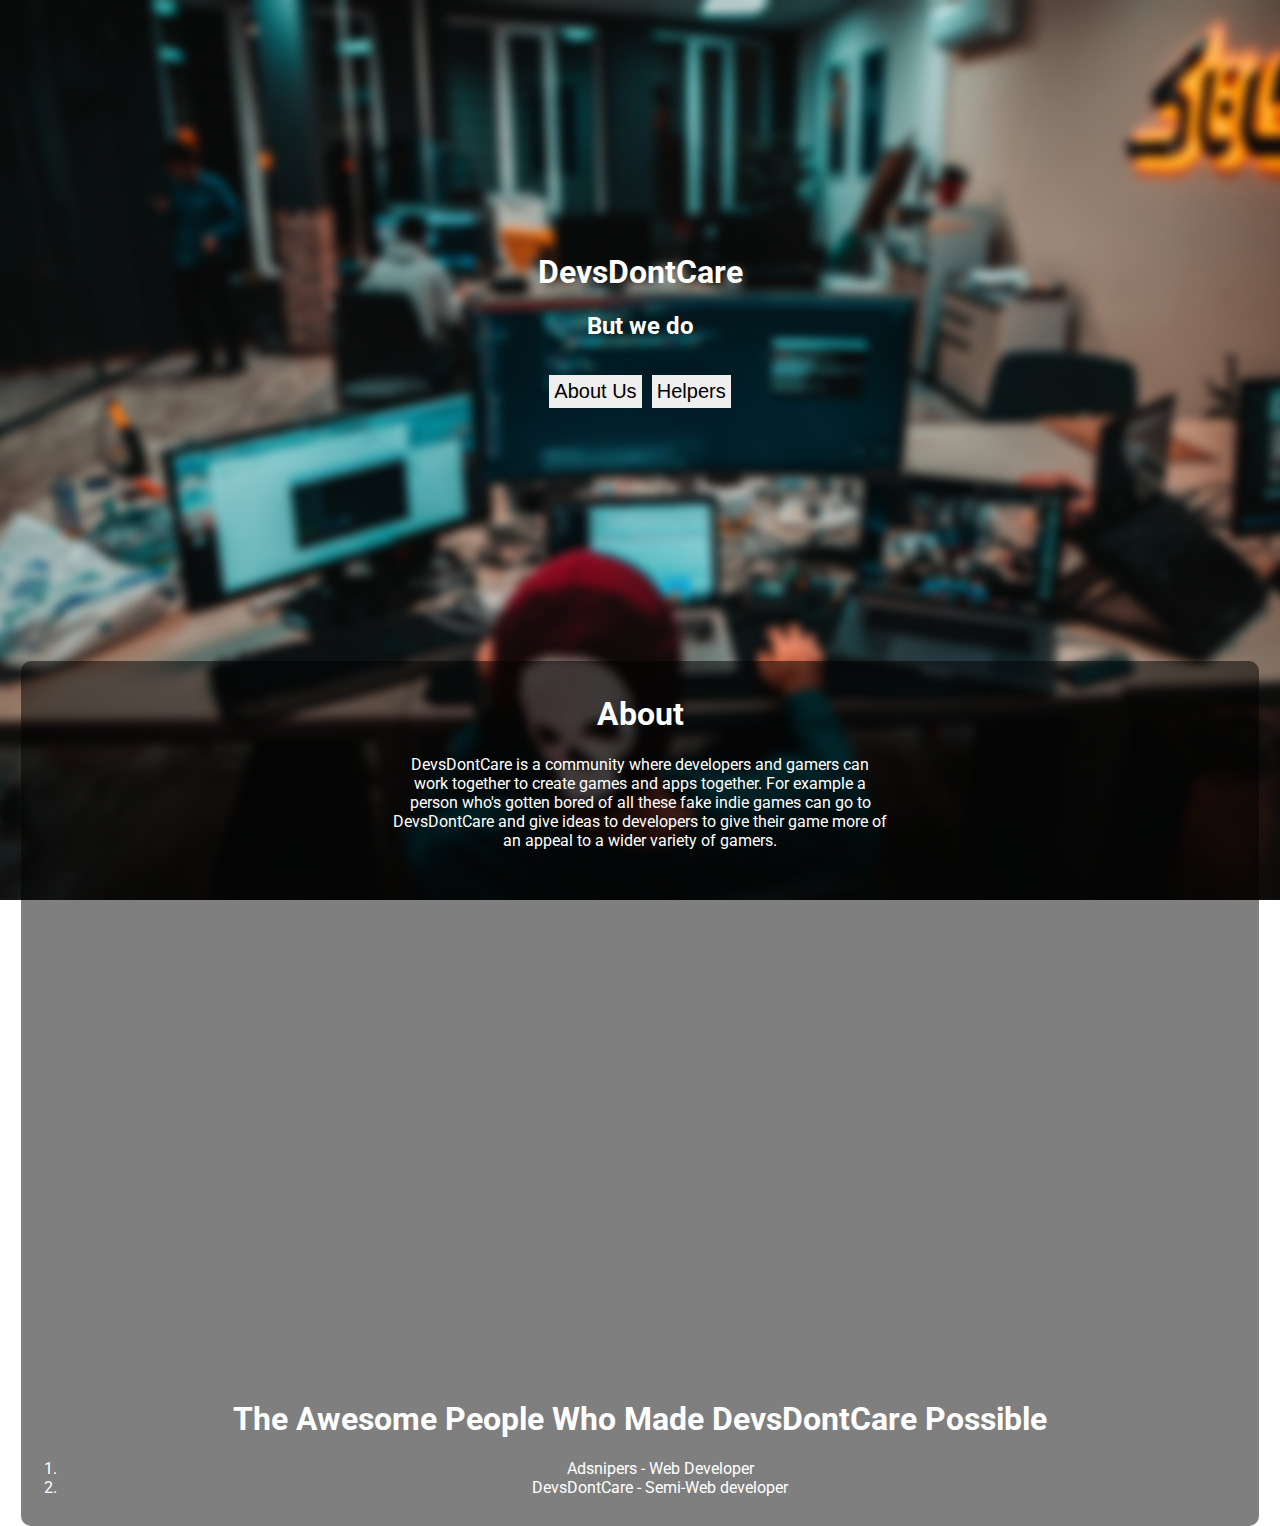
==== index.html @ bd60346b "Changed My name is Index.html and updated paragraph" ====
<html>

<head>
    <title>DevsDontCare | Home</title>
    <!--Title of the site that shows in the sites tab-->
    <link rel="stylesheet" type="text/css" href="master.css">
    <!--Links index.html and index.css togther-->
</head>

<body>
    <!--Write the sites code in here :)-->
    <div class="bg-image"></div>
    <div id="header">
        <h1 class="header">DevsDontCare</h1>
        <h2 class="subtitle">But we do</h2>
        <center>
            <button><a href="#about">About Us</a></button><button><a href="#helpers">Helpers</a></button>
        </center>
    </div>
    <center>
        <div id="body">

            <a id="about"></a>
            <h1 class="aboutTtile">About</h1>
            <p>DevsDontCare is a community where developers and gamers can work together to create games and apps together. For example a person who's gotten bored of all these fake indie games can go to DevsDontCare and give ideas to developers to give their game more of an appeal to a wider variety of gamers.</p>
            <iframe src="https://discordapp.com/widget?id=685242512113270838&theme=dark" width="350" height="500"
                allowtransparency="true" frameborder="0"></iframe>
            <div id="helpers">
                <a id="helpers"></a>
                <h1>The Awesome People Who Made DevsDontCare Possible</h1>
                <ol>
                    <li><a href="https://adsnipers.rf.gd">Adsnipers - Web Developer</a></li>
                    <li>DevsDontCare - Semi-Web developer</li>
                </ol>
            </div>
        </div>
    </center>
</body>

</html>
---- master.css ----
@import url('https://fonts.googleapis.com/css?family=Roboto:300&display=swap');

body {
    height: 100%;
    font-family: 'roboto';
    background-image: url(bg.jpg);
    background-position: center;
    background-repeat: no-repeat;
    background-size: cover;
    background-attachment: fixed;
}

#header {
    margin-top: 20%;
    margin-left: 30%;
    margin-right: 30%;
    color: white;
}

#header .header {
    text-align: center;
}

#header .subtitle {
    text-align: center;
}

#header .paragraph {
    text-align: center;
}

#header button {
    border: none;
    padding: 1%;
    margin-top: 3%;
    margin-right: 1%;
    margin-left: 1%;
}

#header button a {
    text-decoration: none;
    color: black;
    font-size: 20px;
}

#body {
    padding-top: 1%;
    margin-top: 20%;
    margin-left: 1%;
    margin-right: 1%;
    background-color: rgba(0, 0, 0, 0.5);
    border-radius: 10px;
    color: white;
    padding-bottom: 1%;
}

#body p {
    margin-left: 30%;
    margin-right: 30%;
}

#helpers {
    padding-top: 1%;
}

#helpers a {
    text-decoration: none;
    color: white;
}

#litchat {
    color: white;
    margin-top: 10%;
}

#litchat iframe {
    border: none;
}

#litchat a {
    color: white;
    text-decoration: none;
}
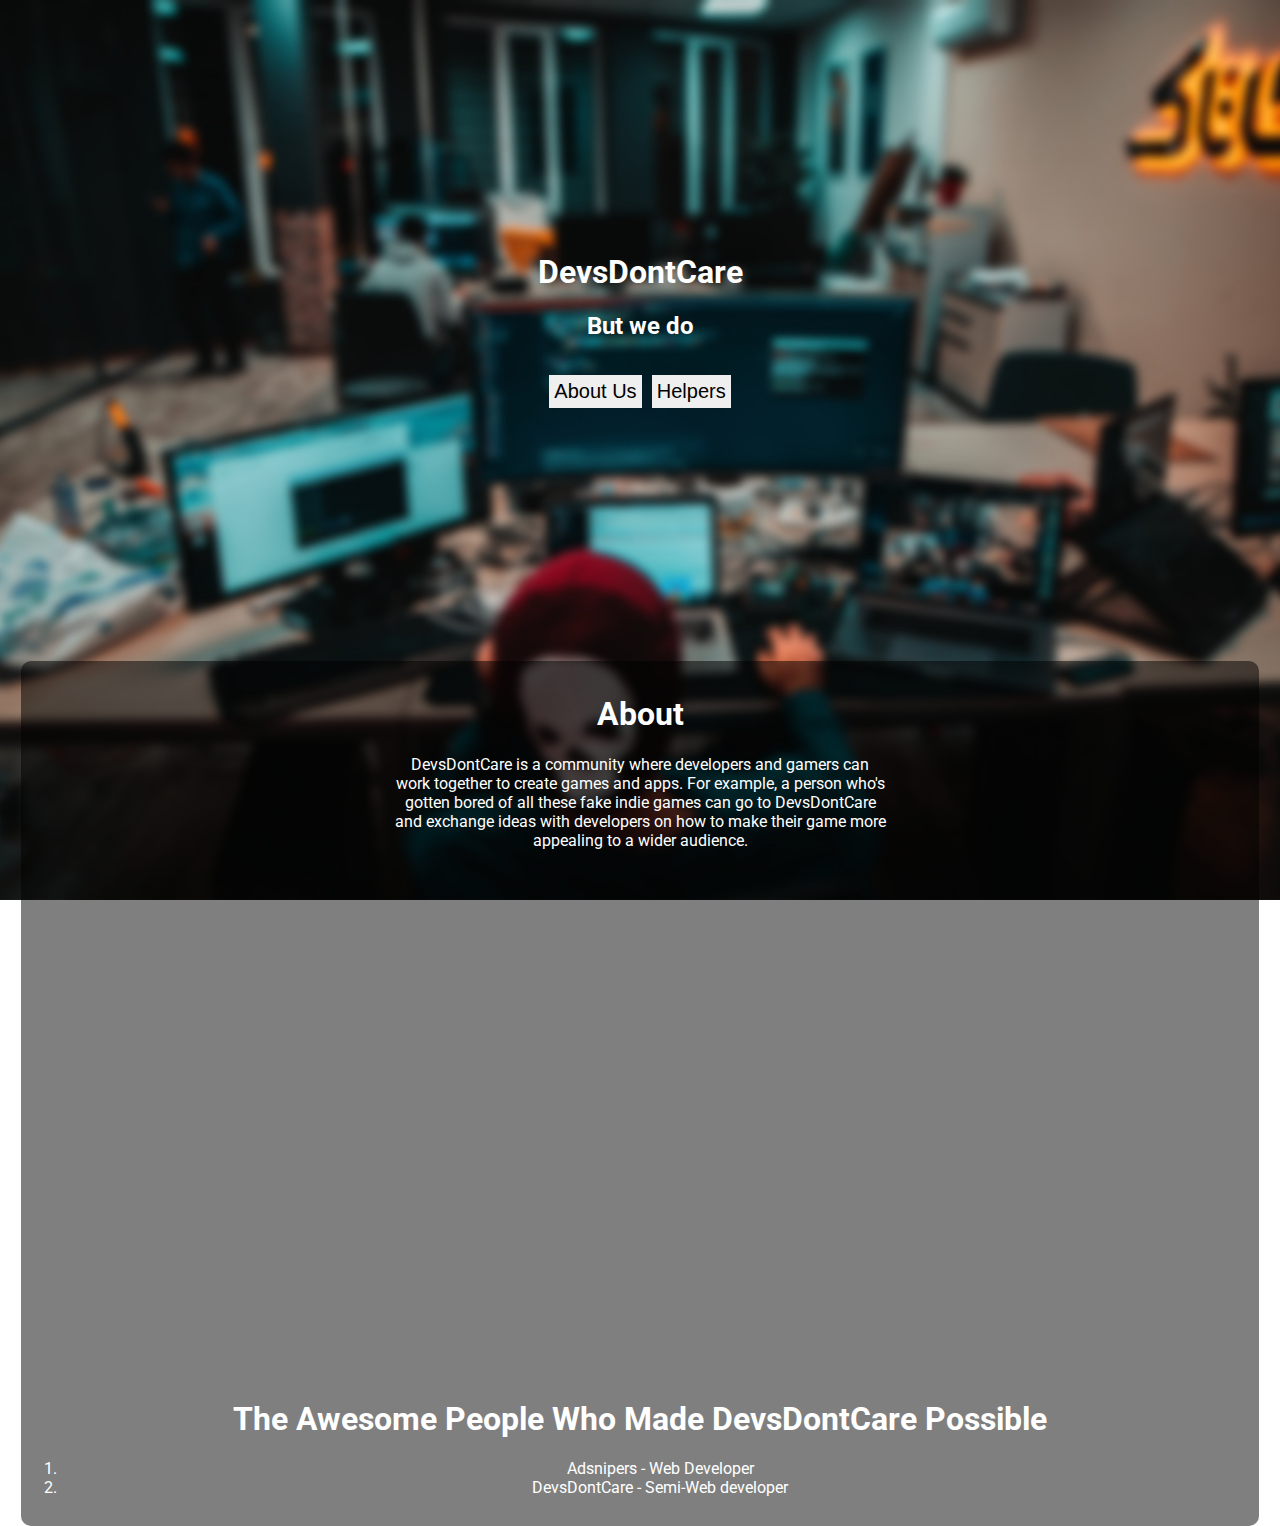
==== commit 042a725e: "Did minor fixes to Intro" ====
--- a/index.html
+++ b/index.html
@@ -22,7 +22,8 @@
 
             <a id="about"></a>
             <h1 class="aboutTtile">About</h1>
-            <p>DevsDontCare is a community where developers and gamers can work together to create games and apps together. For example a person who's gotten bored of all these fake indie games can go to DevsDontCare and give ideas to developers to give their game more of an appeal to a wider variety of gamers.</p>
+            <p>DevsDontCare is a community where developers and gamers can work together to create games and apps. For example, a person who's gotten bored of all these fake indie games can go to DevsDontCare and exchange ideas with developers on how to make their game more appealing  to a wider audience.
+            </p>
             <iframe src="https://discordapp.com/widget?id=685242512113270838&theme=dark" width="350" height="500"
                 allowtransparency="true" frameborder="0"></iframe>
             <div id="helpers">
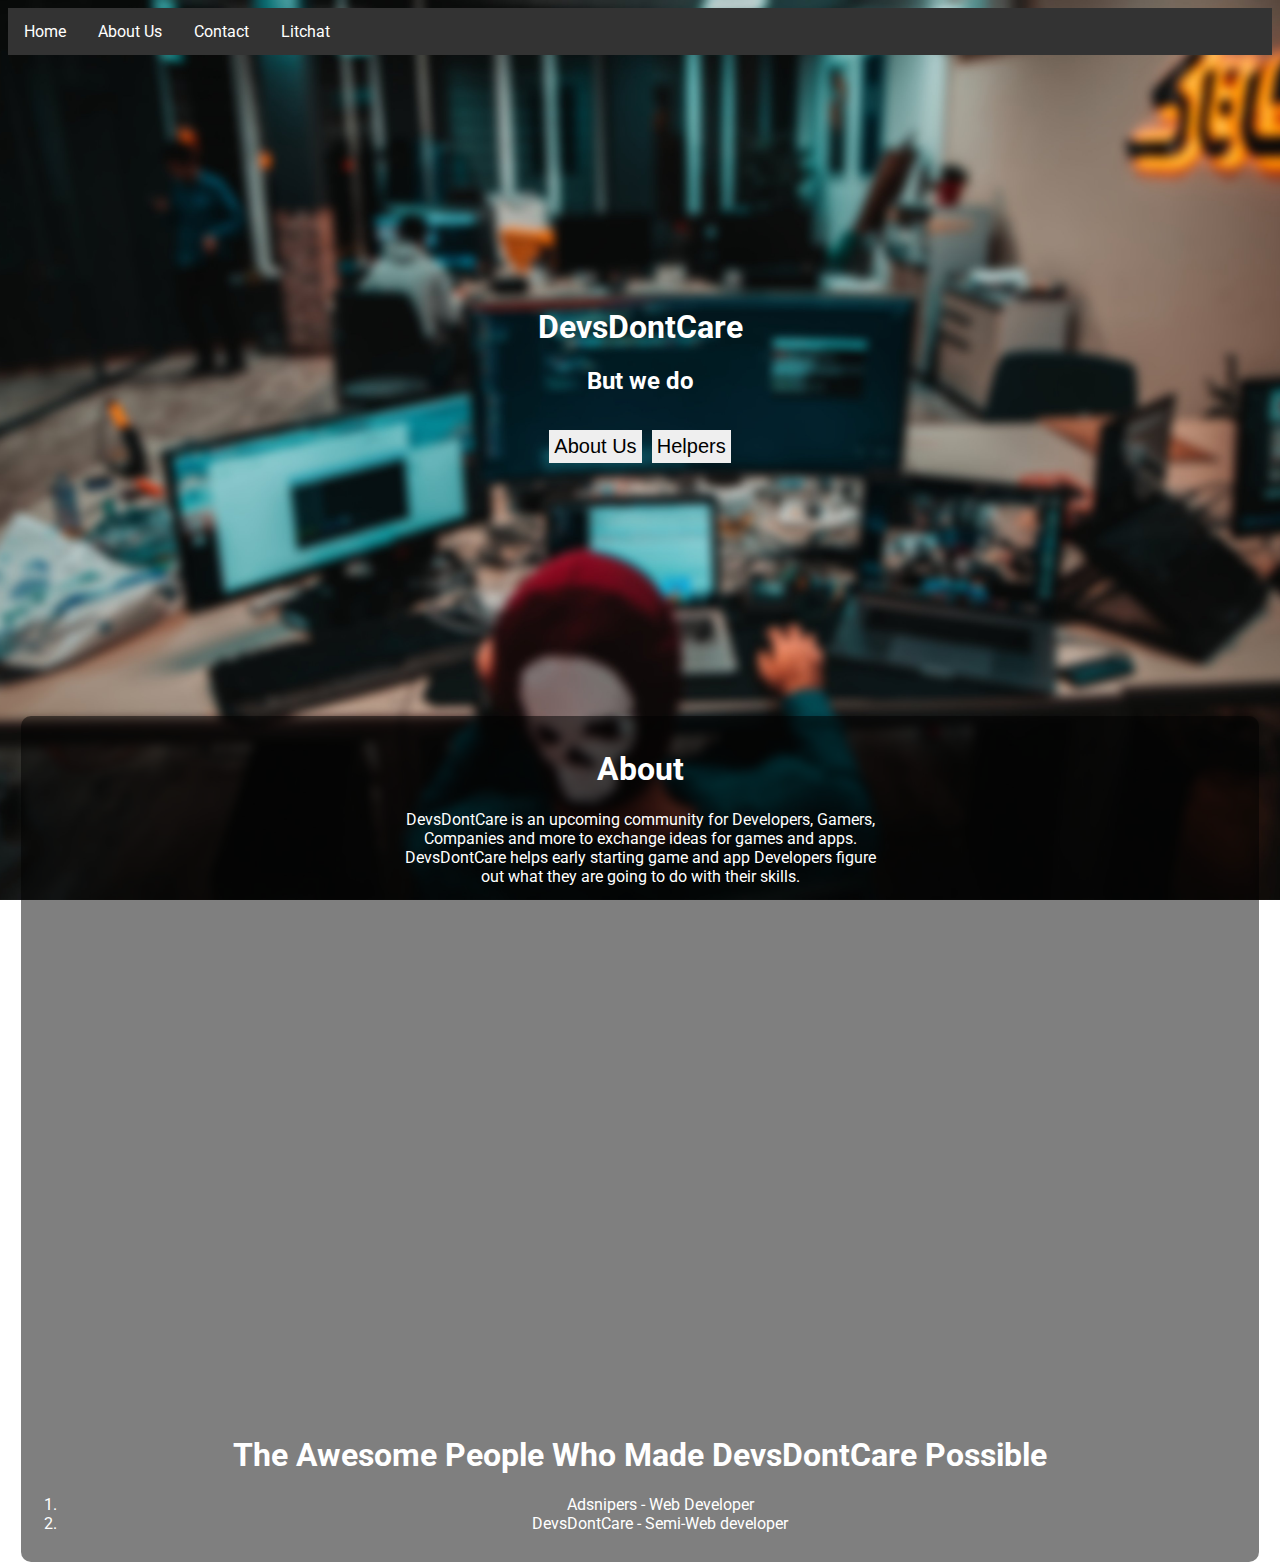
==== commit 43a93245: "Litchat + Navbar" ====
--- a/index.html
+++ b/index.html
@@ -2,13 +2,16 @@
 
 <head>
     <title>DevsDontCare | Home</title>
-    <!--Title of the site that shows in the sites tab-->
     <link rel="stylesheet" type="text/css" href="master.css">
-    <!--Links index.html and index.css togther-->
 </head>
 
 <body>
-    <!--Write the sites code in here :)-->
+    <ul id="Navbar">
+        <li><a class="active" href="\">Home</a></li>
+        <li><a href="#about">About Us</a></li>
+        <li><a href="#contact">Contact</a></li>
+        <li><a href="/litchat/index.html">Litchat</a></li>
+      </ul>
     <div class="bg-image"></div>
     <div id="header">
         <h1 class="header">DevsDontCare</h1>
@@ -22,8 +25,10 @@
 
             <a id="about"></a>
             <h1 class="aboutTtile">About</h1>
-            <p>DevsDontCare is a community where developers and gamers can work together to create games and apps. For example, a person who's gotten bored of all these fake indie games can go to DevsDontCare and exchange ideas with developers on how to make their game more appealing  to a wider audience.
-            </p>
+            <p>DevsDontCare is an upcoming community for Developers, Gamers, Companies and more to exchange ideas for
+                games and apps. DevsDontCare helps early starting game and app Developers figure out what they are going
+                to do with their skills.</p>
+            <a id="contact"></a>
             <iframe src="https://discordapp.com/widget?id=685242512113270838&theme=dark" width="350" height="500"
                 allowtransparency="true" frameborder="0"></iframe>
             <div id="helpers">
--- a/master.css
+++ b/master.css
@@ -9,6 +9,30 @@
     background-size: cover;
     background-attachment: fixed;
 }
+
+#navbar {
+    list-style-type: none;
+    margin: 0;
+    padding: 0;
+    overflow: hidden;
+    background-color: #333;
+  }
+  
+  #navbar li {
+    float: left;
+  }
+  
+  #navbar li a {
+    display: block;
+    color: white;
+    text-align: center;
+    padding: 14px 16px;
+    text-decoration: none;
+  }
+  
+  #navbar li a:hover {
+    background-color: #111;
+  }
 
 #header {
     margin-top: 20%;
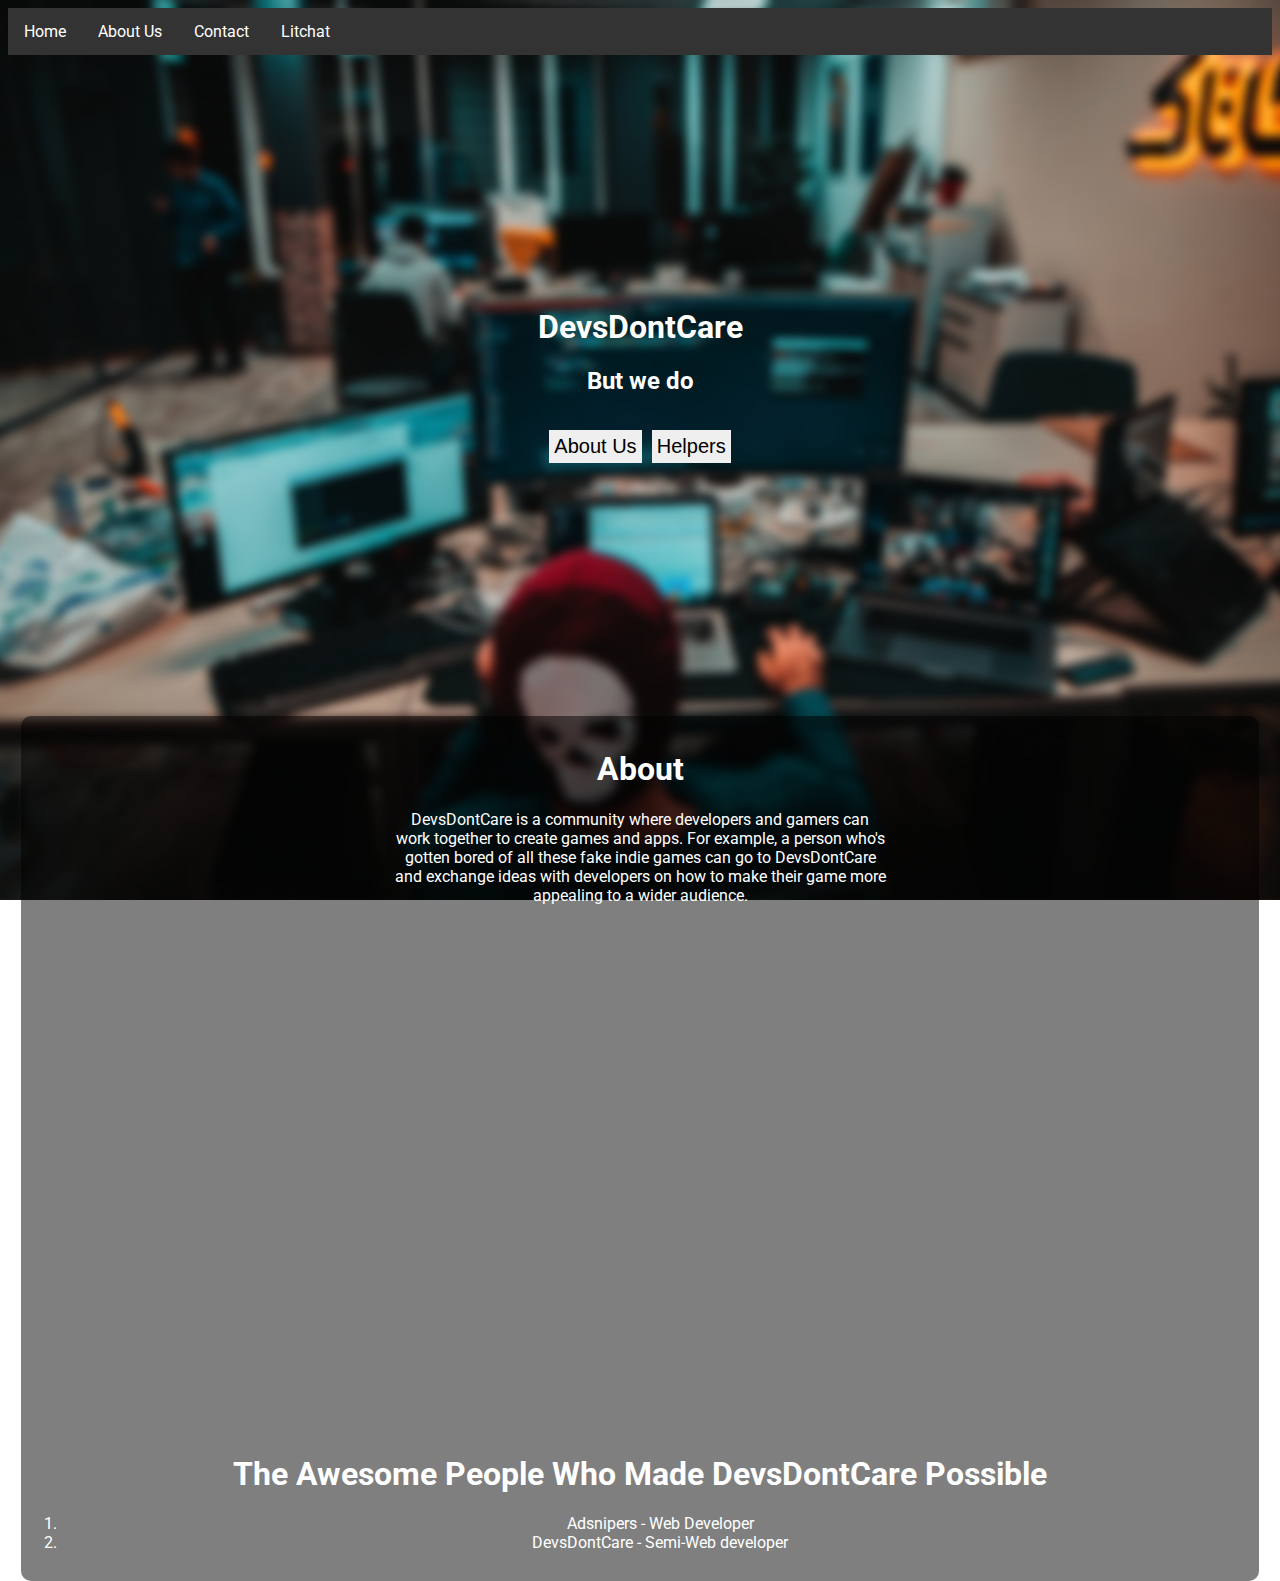
==== commit e9907557: "Merge branch 'master' of https://github.com/Adsnipers/test1" ====
--- a/index.html
+++ b/index.html
@@ -25,10 +25,8 @@
 
             <a id="about"></a>
             <h1 class="aboutTtile">About</h1>
-            <p>DevsDontCare is an upcoming community for Developers, Gamers, Companies and more to exchange ideas for
-                games and apps. DevsDontCare helps early starting game and app Developers figure out what they are going
-                to do with their skills.</p>
-            <a id="contact"></a>
+            <p>DevsDontCare is a community where developers and gamers can work together to create games and apps. For example, a person who's gotten bored of all these fake indie games can go to DevsDontCare and exchange ideas with developers on how to make their game more appealing  to a wider audience.
+            </p>
             <iframe src="https://discordapp.com/widget?id=685242512113270838&theme=dark" width="350" height="500"
                 allowtransparency="true" frameborder="0"></iframe>
             <div id="helpers">
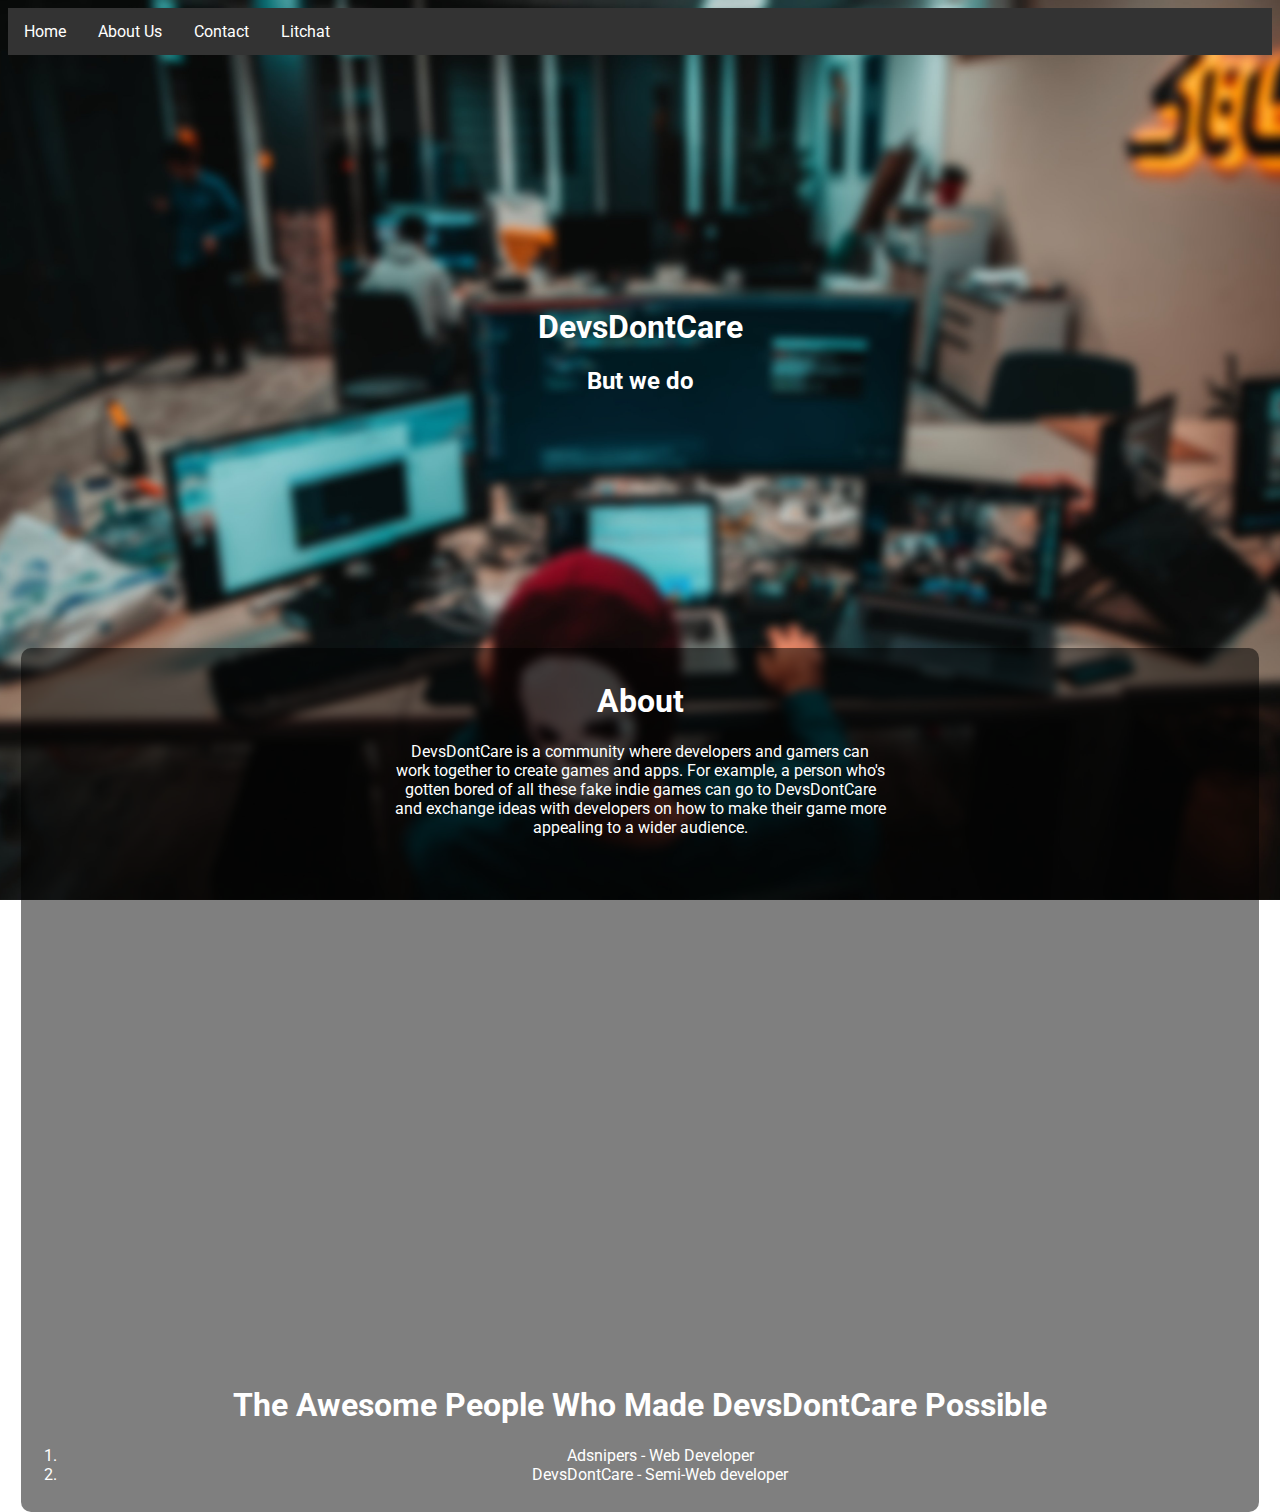
==== commit 132a6da7: "Update index.html" ====
--- a/index.html
+++ b/index.html
@@ -16,9 +16,6 @@
     <div id="header">
         <h1 class="header">DevsDontCare</h1>
         <h2 class="subtitle">But we do</h2>
-        <center>
-            <button><a href="#about">About Us</a></button><button><a href="#helpers">Helpers</a></button>
-        </center>
     </div>
     <center>
         <div id="body">
@@ -27,6 +24,7 @@
             <h1 class="aboutTtile">About</h1>
             <p>DevsDontCare is a community where developers and gamers can work together to create games and apps. For example, a person who's gotten bored of all these fake indie games can go to DevsDontCare and exchange ideas with developers on how to make their game more appealing  to a wider audience.
             </p>
+            <a id="contact"></a>
             <iframe src="https://discordapp.com/widget?id=685242512113270838&theme=dark" width="350" height="500"
                 allowtransparency="true" frameborder="0"></iframe>
             <div id="helpers">
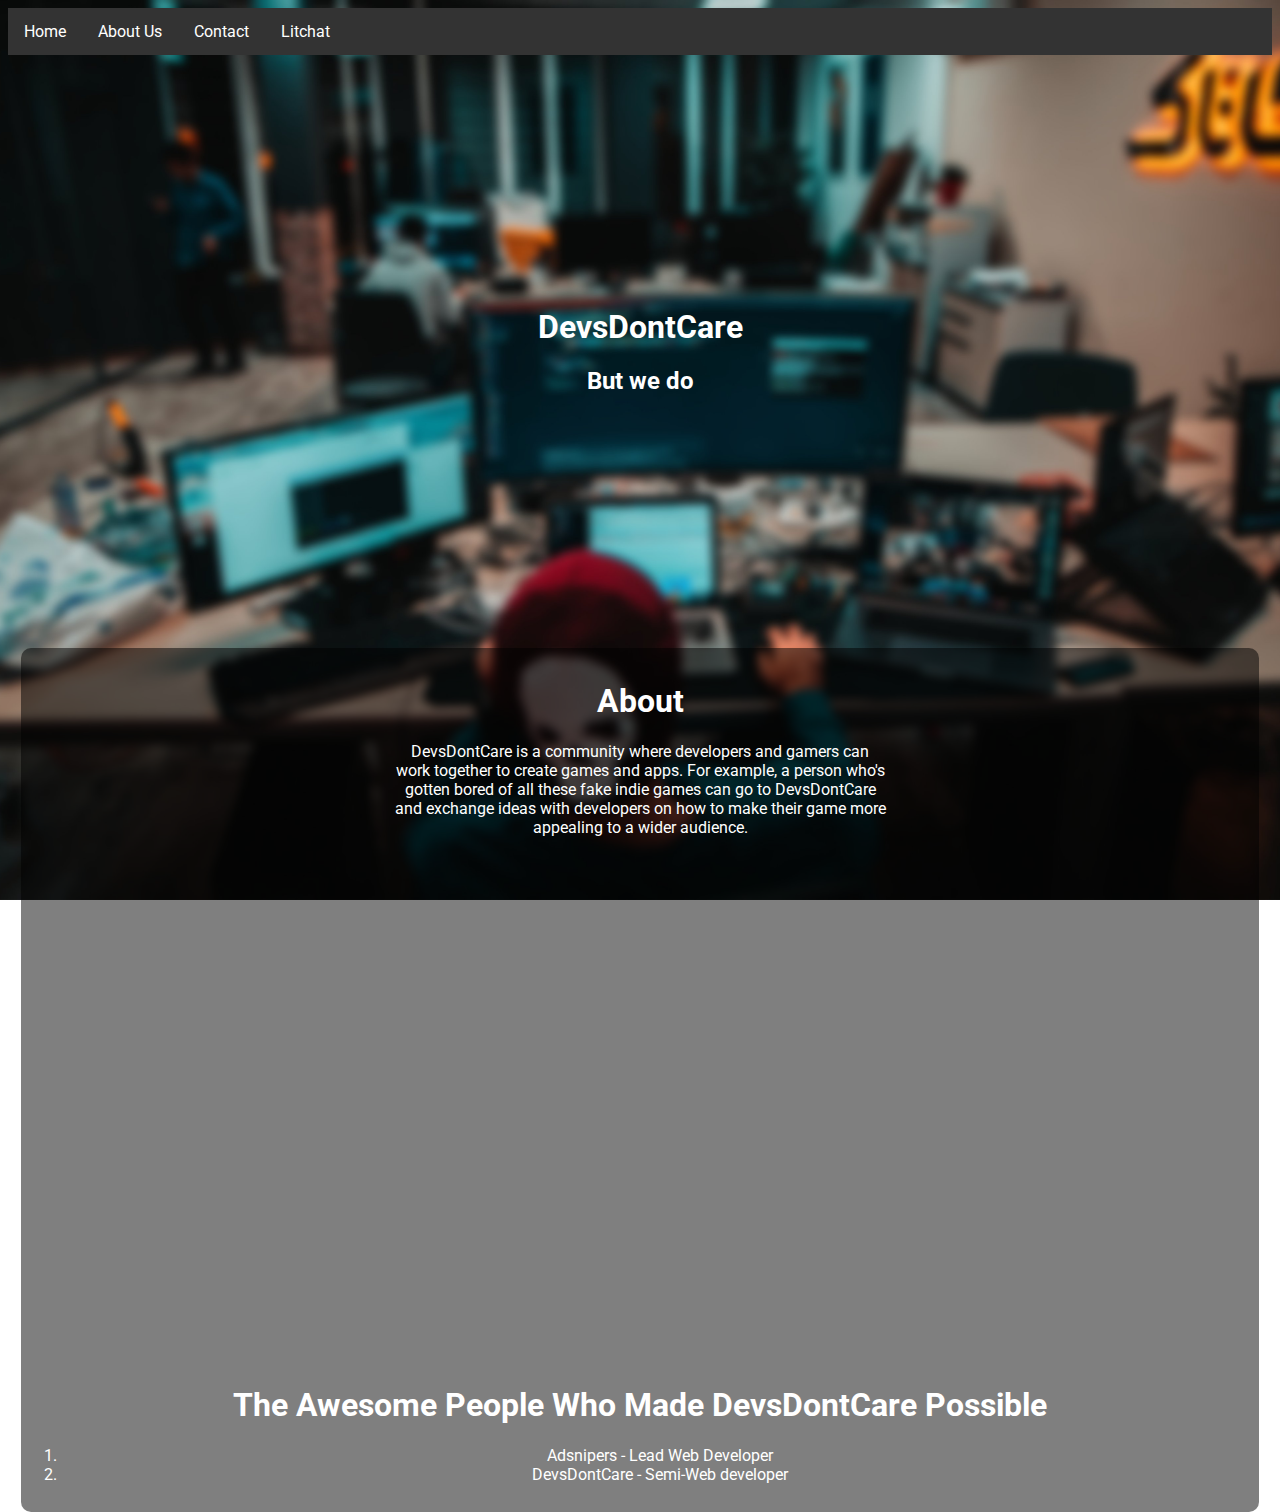
==== commit e0aad05b: "yes" ====
--- a/index.html
+++ b/index.html
@@ -10,7 +10,7 @@
         <li><a class="active" href="\">Home</a></li>
         <li><a href="#about">About Us</a></li>
         <li><a href="#contact">Contact</a></li>
-        <li><a href="/litchat/index.html">Litchat</a></li>
+        <li><a href="/Litchat/index.html">Litchat</a></li>
       </ul>
     <div class="bg-image"></div>
     <div id="header">
@@ -31,7 +31,7 @@
                 <a id="helpers"></a>
                 <h1>The Awesome People Who Made DevsDontCare Possible</h1>
                 <ol>
-                    <li><a href="https://adsnipers.rf.gd">Adsnipers - Web Developer</a></li>
+                    <li><a href="https://adsnipers.rf.gd">Adsnipers - Lead Web Developer</a></li>
                     <li>DevsDontCare - Semi-Web developer</li>
                 </ol>
             </div>
